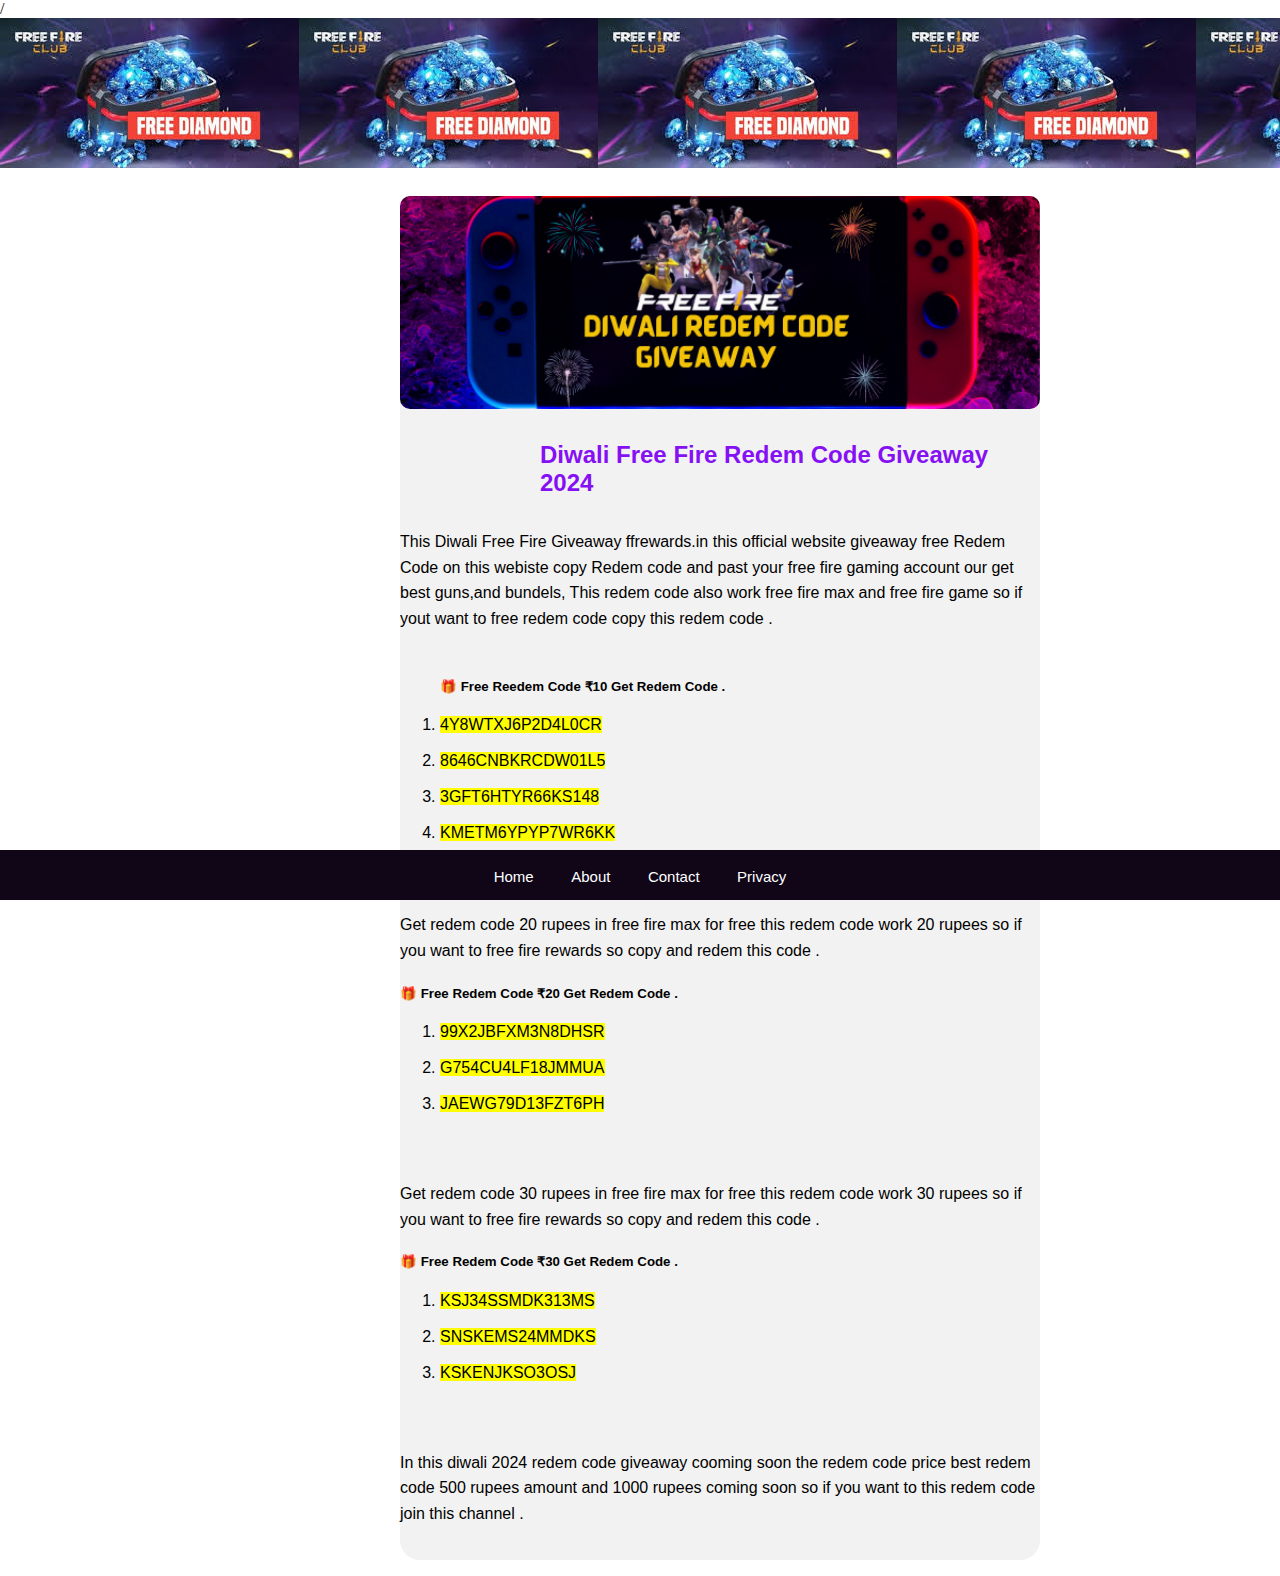
==== index.html @ b4c2a791 "Update index.html" ====
/<!DOCTYPE html>
<html lang="en">
<head>
<title>Fre Fire Rewards </title>
  <script async src="https://pagead2.googlesyndication.com/pagead/js/adsbygoogle.js?client=ca-pub-3185937994836092"
     crossorigin="anonymous"></script>

  
  <meta name="google-adsense-account" content="ca-pub-3185937994836092">
<meta charset="utf-8">
<meta name="viewport" content="width=device-width, initial-scale=1">
<!-- Google tag (gtag.js) -->
<script async src="https://www.googletagmanager.com/gtag/js?id=G-X1KKE1XVWQ"></script>
<script>
  window.dataLayer = window.dataLayer || [];
  function gtag(){dataLayer.push(arguments);}
  gtag('js', new Date());

  gtag('config', 'G-X1KKE1XVWQ');
</script>

<style>
  *{
    box-sizing: border-box;
  }
  
  body {
    margin: 0;
  }
  
  /* Style the header*/
  .header { 
        font-family:Arial, Helvetica, sans-serif;
      background-color: black;
    padding: 20px;
    height: 150px;
    text-align: center;
    background-image: url(daimond.jpeg);
    position:fixed;
    width: 100%;
  
  }
  
  /* Style the top navigation bar */
  .topnav {
    overflow: hidden;
    background-color: #333;
  
  }
  
  /* Style the topnav links */
  .topnav a {
    float: left;
    display: block;
    color: yellow;
    font-family: Arial, Helvetica, sans-serif;
    text-align: center;
    padding: 14px 16px;
    text-decoration: none;
    margin-left: 88px;
  }
  
  /* Create three equal columns that floats next to each other */
  .column {
    float: left;
    width: 33.33%;
    padding: 25px;
  }
.column h2{
  
  font-family: Arial, Helvetica, sans-serif;

}
  .column li{

    font-family: Arial, Helvetica, sans-serif;
  }
  
  /* Clear floats after the columns */
  .row::after {
    content: "";
    display: table;
    clear: both;
  
  }
  
  
  

  /*CARD SECTION */

  .card1{
       border-radius: 20px;
       width: 350px;
       height: auto;
       margin-top: 150px;
       margin-left: 250px;
       background-color: #f3f2f2;
        
font-family: Arial, Helvetica, sans-serif;
      

  }

  .card1 p{
    line-height: 1.6;
  }
  
  .card1 h4{
      
    margin-left: 50px;

       color: rgb(133, 16, 243);
     

  }

  .img1{
border-radius: 10px;


  }
  
  /*footer section */
  
  .footer {
  
      padding: 30px;
      width: 100%;
      position: fixed;
              padding: 5px;
              bottom: 0;
              width: 100%;
              height: 50px;
              font-size: 30px;
  
      background-color: rgb(16, 6, 24);
  }
  .footer{

    word-spacing: 30px;
    text-align: center;

  }
  .footer a{
    
    font-size: 15px;
    text-decoration: none;
    color: white;
    font-family: Arial, Helvetica, sans-serif;
  }
  
  /* Responsive layout - makes the three columns stack on top of each other instead of next to each other */
  @media screen and (max-width:600px) {
    .column {
      width: 100%;
     


    }

    
      
    .card1{

      width: 90%;
      margin-left: 20px;
    }
    .card1 h4{
   font-size: 15px;
      margin-left: 30px;
      font-family:system-ui, -apple-system, BlinkMacSystemFont, 'Segoe UI', Roboto, Oxygen, Ubuntu, Cantarell, 'Open Sans', 'Helvetica Neue', sans-serif;
    }
.img1{
  width: 100%;
  margin-top: -10px;

}
  }
  @media screen and (min-width:600px) {


    .card1{

width: 50%;
margin-left: 400px;
}

.card1 h4{

  font-size: 25px;
         margin-left: 140px;
         font-size: 150%;
         top: -10px;
    }
    .img1{
  width: 100%;


}

  }
</style>
</head>
<body>

<div class="header">
  

</div>

<div class="topnav">
<a>

<a>

</div>

      <div class=" card1">
              
    

        <img src="Free Fire Remde Code Giveaway.png" alt="ERR" class="img1">

        <h4 style="font-family: Arial, Helvetica, sans-serif;">
          Diwali Free Fire Redem Code Giveaway 2024
        </h4>
      <p>
        This Diwali Free Fire Giveaway ffrewards.in this official website  giveaway free Redem Code 
        on this webiste copy Redem code  and past your free fire gaming account our 
        get best guns,and bundels, This redem code also work free fire max and free fire game
        so if yout want to free redem code copy this redem code .  <br><br>

          <div class="ol">
            
        <ol>

          <h5>🎁 Free Reedem Code ₹10 Get Redem Code .</h5>
          <li>
            <mark>4Y8WTXJ6P2D4L0CR </mark>
          </li><br>
          <li>  <mark>8646CNBKRCDW01L5</mark></li><br>
          <li>  <mark>3GFT6HTYR66KS148</mark></li><br>
          <li><mark>KMETM6YPYP7WR6KK</mark></li><br>
          <li><mark>KSJ34SKMDK3O3MS</mark></li><br>
          
        </ol>
        
          </div>
           
         <p>Get redem code 20 rupees in free fire max for free 
          this redem code work 20 rupees so if you want to free fire 
          rewards so copy and redem this code .


              <h5>🎁 Free  Redem Code ₹20 Get Redem Code .</h5>
              <ol>
          <li>
          <mark>99X2JBFXM3N8DHSR</mark>
          </li><br>
          <li><mark>G754CU4LF18JMMUA	</mark></li><br>

          <li><mark>JAEWG79D13FZT6PH</mark></li><br>
        </ol><br>
        
       
    
        <p>Get redem code 30 rupees in free fire max for free 
          this redem code work 30 rupees so if you want to free fire 
          rewards so copy and redem this code .</p>




              <h5>🎁 Free  Redem Code ₹30 Get Redem Code .</h5>

              <ol>
                <li><mark>KSJ34SSMDK313MS</mark></li><br>
                <li><mark>SNSKEMS24MMDKS</mark></li><br>
                <li> <mark>KSKENJKSO3OSJ</mark></li><br>

              </ol><br>


              <p>
                In this diwali 2024 redem code giveaway cooming soon the 
                redem code price best redem code 500 rupees amount and 1000 rupees
                coming soon so if you want to this redem code join this channel .
              </p><br>
              


      </p>
      </div>
  


<div class="footer">
    <footer>

        <a href="index.html">Home</a>
        <a href="about.html">About</a>
        <a href="conta.htm">Contact</a>
        <a href="privacy.html">Privacy </a>
    </footer>
</div>

</body>
</html>
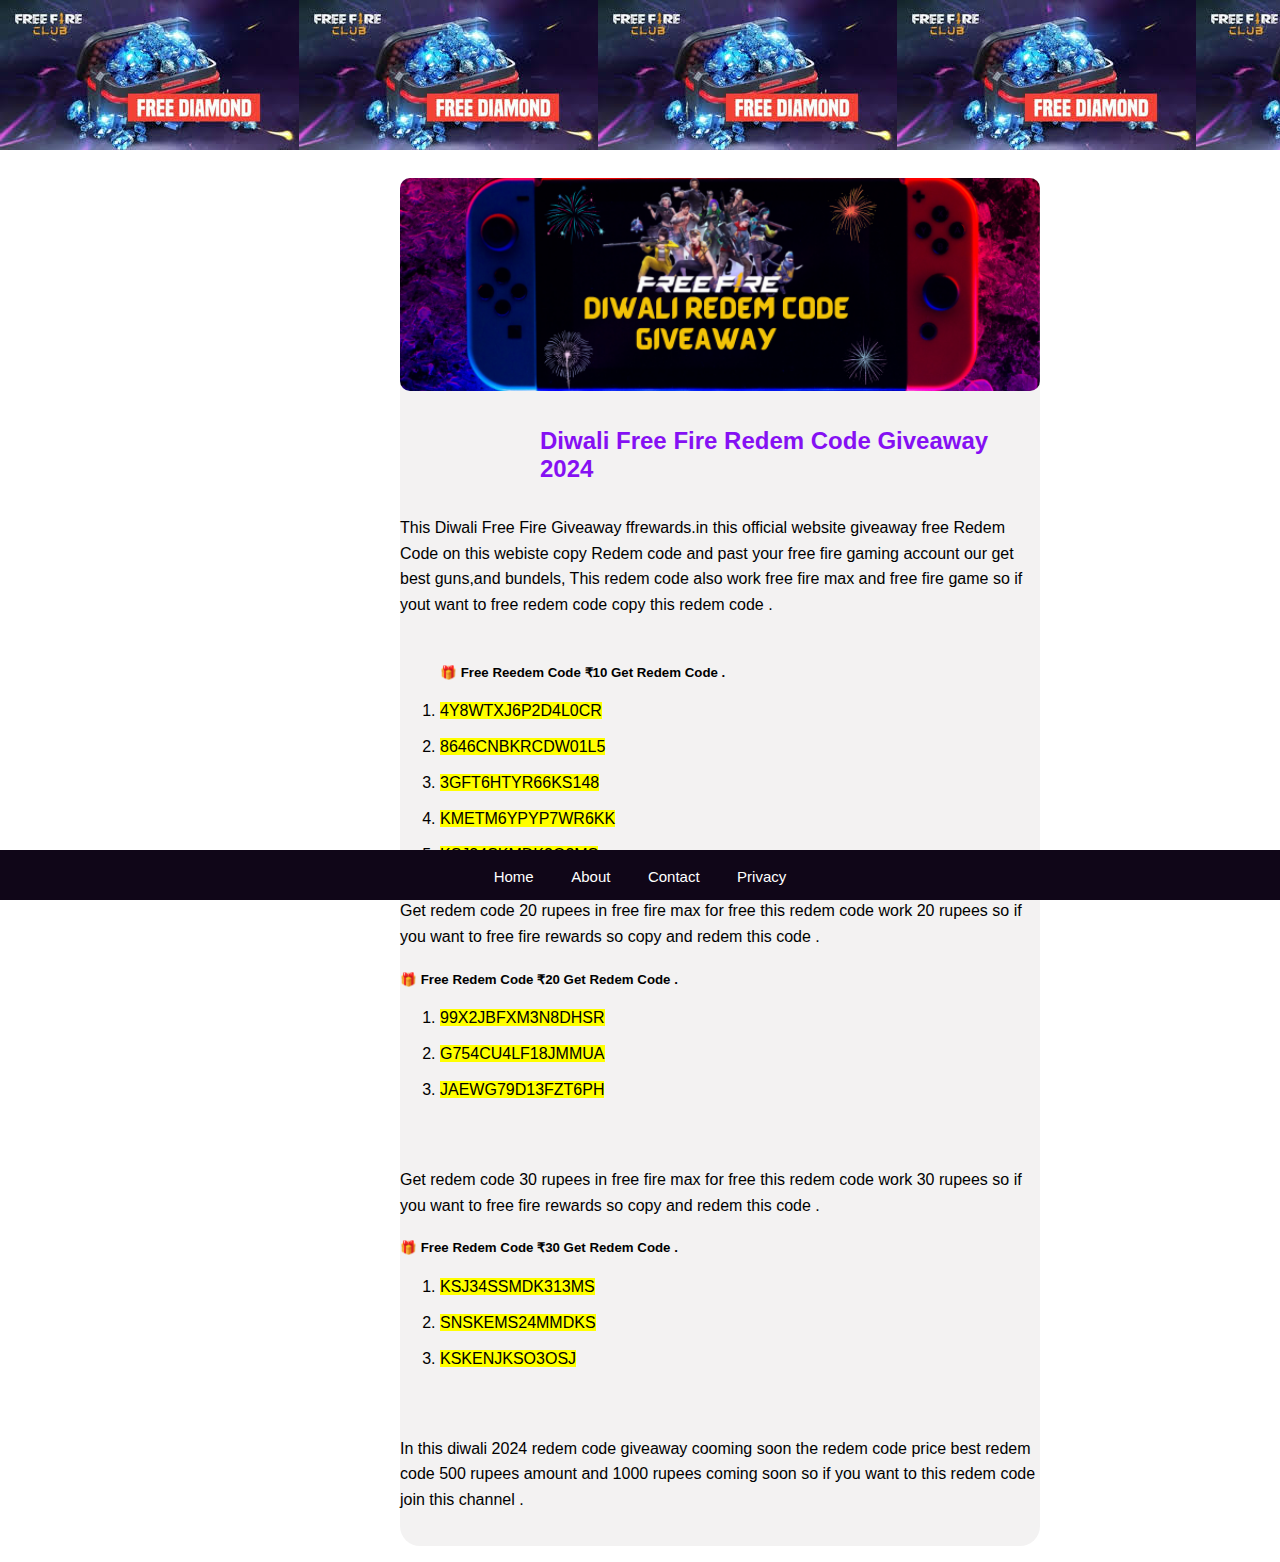
==== commit 10efecb9: "Update index.html" ====
--- a/index.html
+++ b/index.html
@@ -1,4 +1,4 @@
-/<!DOCTYPE html>
+<!DOCTYPE html>
 <html lang="en">
 <head>
 <title>Fre Fire Rewards </title>
@@ -38,6 +38,7 @@
     background-image: url(daimond.jpeg);
     position:fixed;
     width: 100%;
+        margin: 0;
   
   }
   
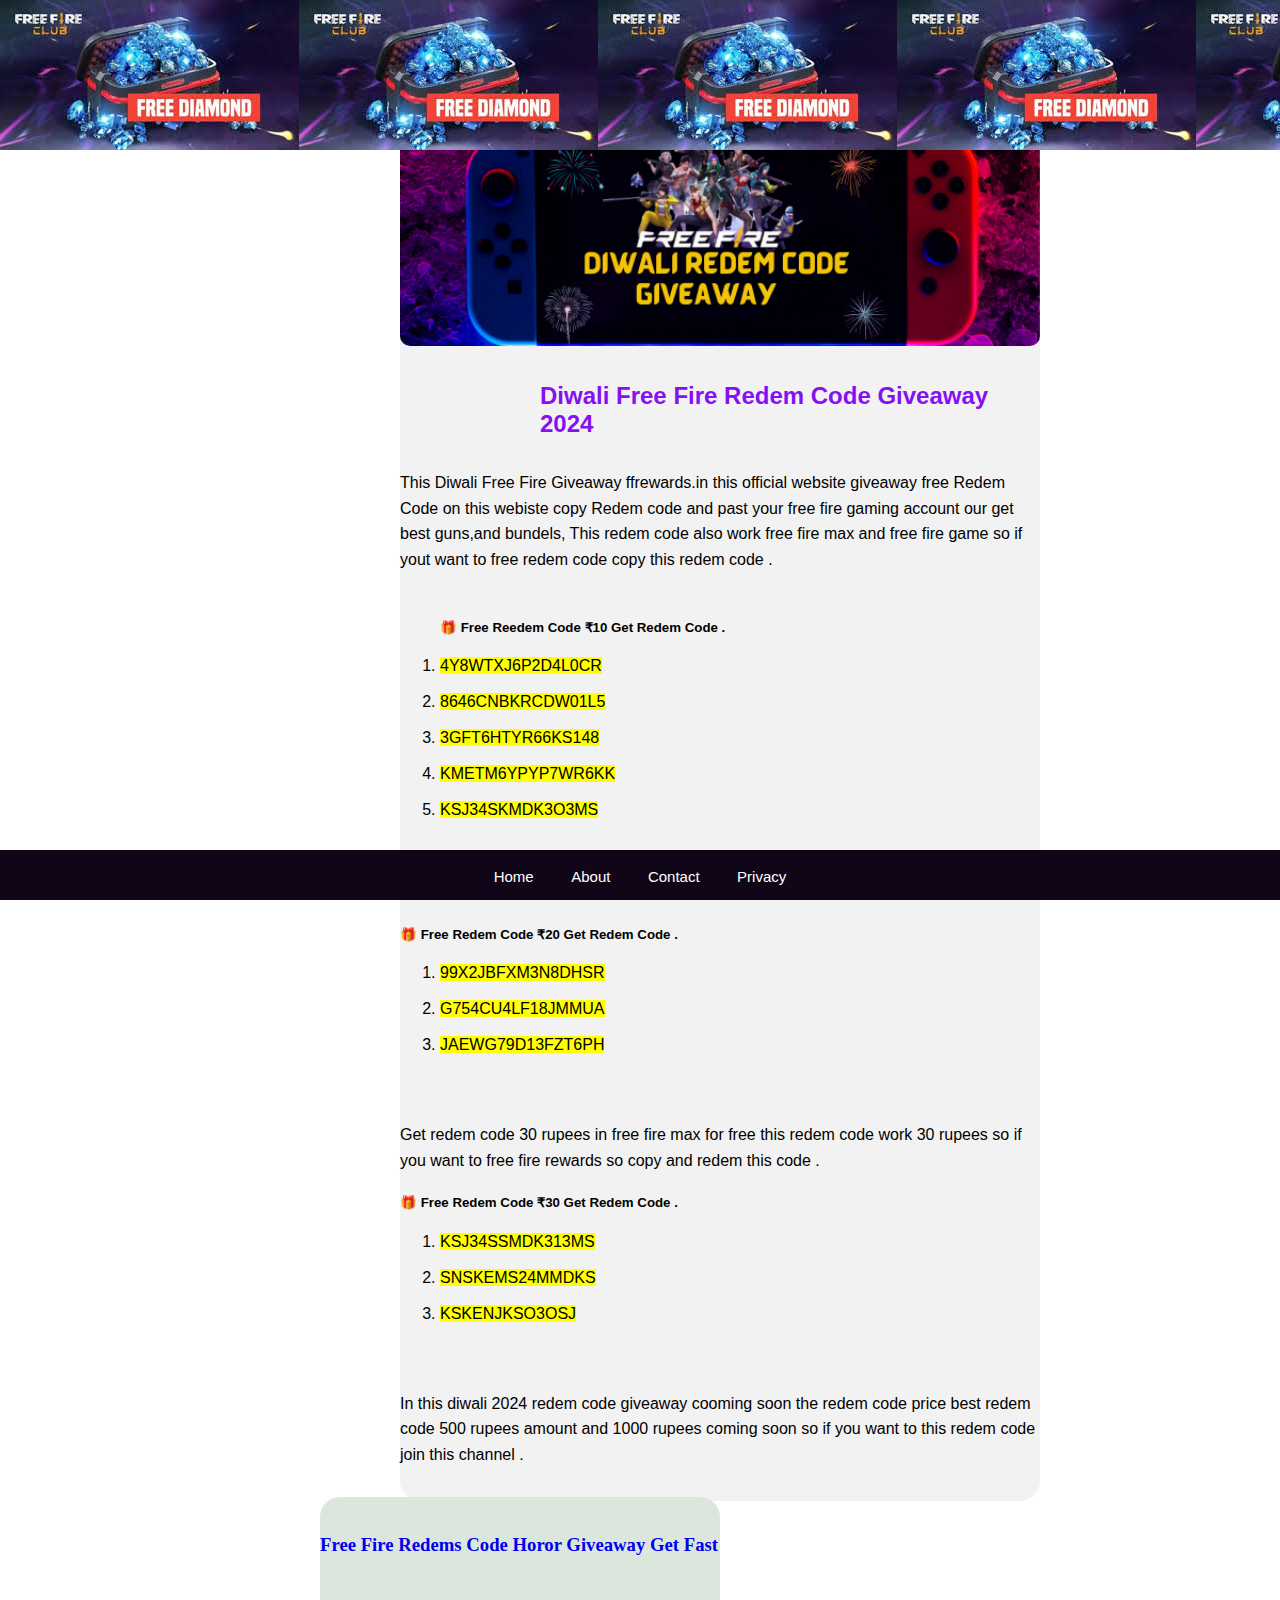
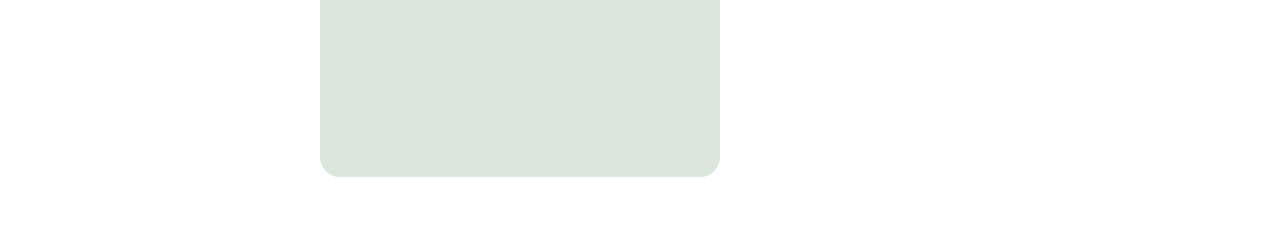
==== commit c04e731c: "Update index.html" ====
--- a/index.html
+++ b/index.html
@@ -5,6 +5,39 @@
   <script async src="https://pagead2.googlesyndication.com/pagead/js/adsbygoogle.js?client=ca-pub-3185937994836092"
      crossorigin="anonymous"></script>
 
+  <!-- SUBCRIPTION CODE GOOLGLE !-->
+
+
+<script async type="application/javascript"
+        src="https://news.google.com/swg/js/v1/swg-basic.js"></script>
+<script>
+  (self.SWG_BASIC = self.SWG_BASIC || []).push( basicSubscriptions => {
+    basicSubscriptions.init({
+      type: "NewsArticle",
+      isPartOfType: ["Product"],
+      isPartOfProductId: "CAowr4i0DA:openaccess",
+      clientOptions: { theme: "light", lang: "en-GB" },
+    });
+  });
+</script>
+
+  <!--GOOGLE SUBCRIPTION--!>
+<!-- Google news contente open !-->
+
+<script async type="application/javascript"
+        src="https://news.google.com/swg/js/v1/swg-basic.js"></script>
+<script>
+  (self.SWG_BASIC = self.SWG_BASIC || []).push( basicSubscriptions => {
+    basicSubscriptions.init({
+      type: "NewsArticle",
+      isPartOfType: ["Product"],
+      isPartOfProductId: "CAowr4i0DA:openaccess",
+      clientOptions: { theme: "light", lang: "en-GB" },
+    });
+  });
+</script>
+
+  <!-- Google news conten Close!-->
   
   <meta name="google-adsense-account" content="ca-pub-3185937994836092">
 <meta charset="utf-8">
@@ -41,6 +74,11 @@
         margin: 0;
   
   }
+
+   iframe{
+
+    margin-top: 90px;
+  }
   
   /* Style the top navigation bar */
   .topnav {
@@ -150,7 +188,36 @@
     color: white;
     font-family: Arial, Helvetica, sans-serif;
   }
-  
+
+
+  
+  /* Content back */
+
+  .img2{
+
+    width: 400px;
+    height:280px;
+    background-color: #dbe6dd;
+    margin-left: 25px;
+    margin-top: -20px;
+     border-radius: 20px;
+
+    
+
+  }
+.img2 img{
+  
+
+  width: 100%;
+border-radius: 10px;
+
+}
+
+
+a{
+
+  text-decoration: none;
+}
   /* Responsive layout - makes the three columns stack on top of each other instead of next to each other */
   @media screen and (max-width:600px) {
     .column {
@@ -160,12 +227,31 @@
 
     }
 
-    
+    .header{
+
+  width: 100%;
+  height: 108px;
+}
+
+.topnav a{
+
+
+}
+
+ iframe{
+ 
+  width: 150px;
+visibility: hidden;
+
+
+
+ }
       
     .card1{
 
+    margin-top: 25px;
       width: 90%;
-      margin-left: 20px;
+      margin-left: 25px;
     }
     .card1 h4{
    font-size: 15px;
@@ -182,9 +268,9 @@
 
 
     .card1{
-
 width: 50%;
 margin-left: 400px;
+margin-top: 105px;
 }
 
 .card1 h4{
@@ -199,7 +285,10 @@
 
 
 }
-
+.img2{
+
+  margin-left: 25%;
+}
   }
 </style>
 </head>
@@ -293,7 +382,23 @@
 
       </p>
       </div>
-  
+
+
+    <div class="Content-back">
+        
+        <a href="index.card2.html">
+          
+        <div class="img2">
+       
+          <img src="Free Fire img 2.png" alt="">
+           
+
+          <h3>Free Fire Redems Code Horor Giveaway Get Fast</h3>
+
+        </div>
+        </a>
+      </div><br><br><br><br>
+
 
 
 <div class="footer">
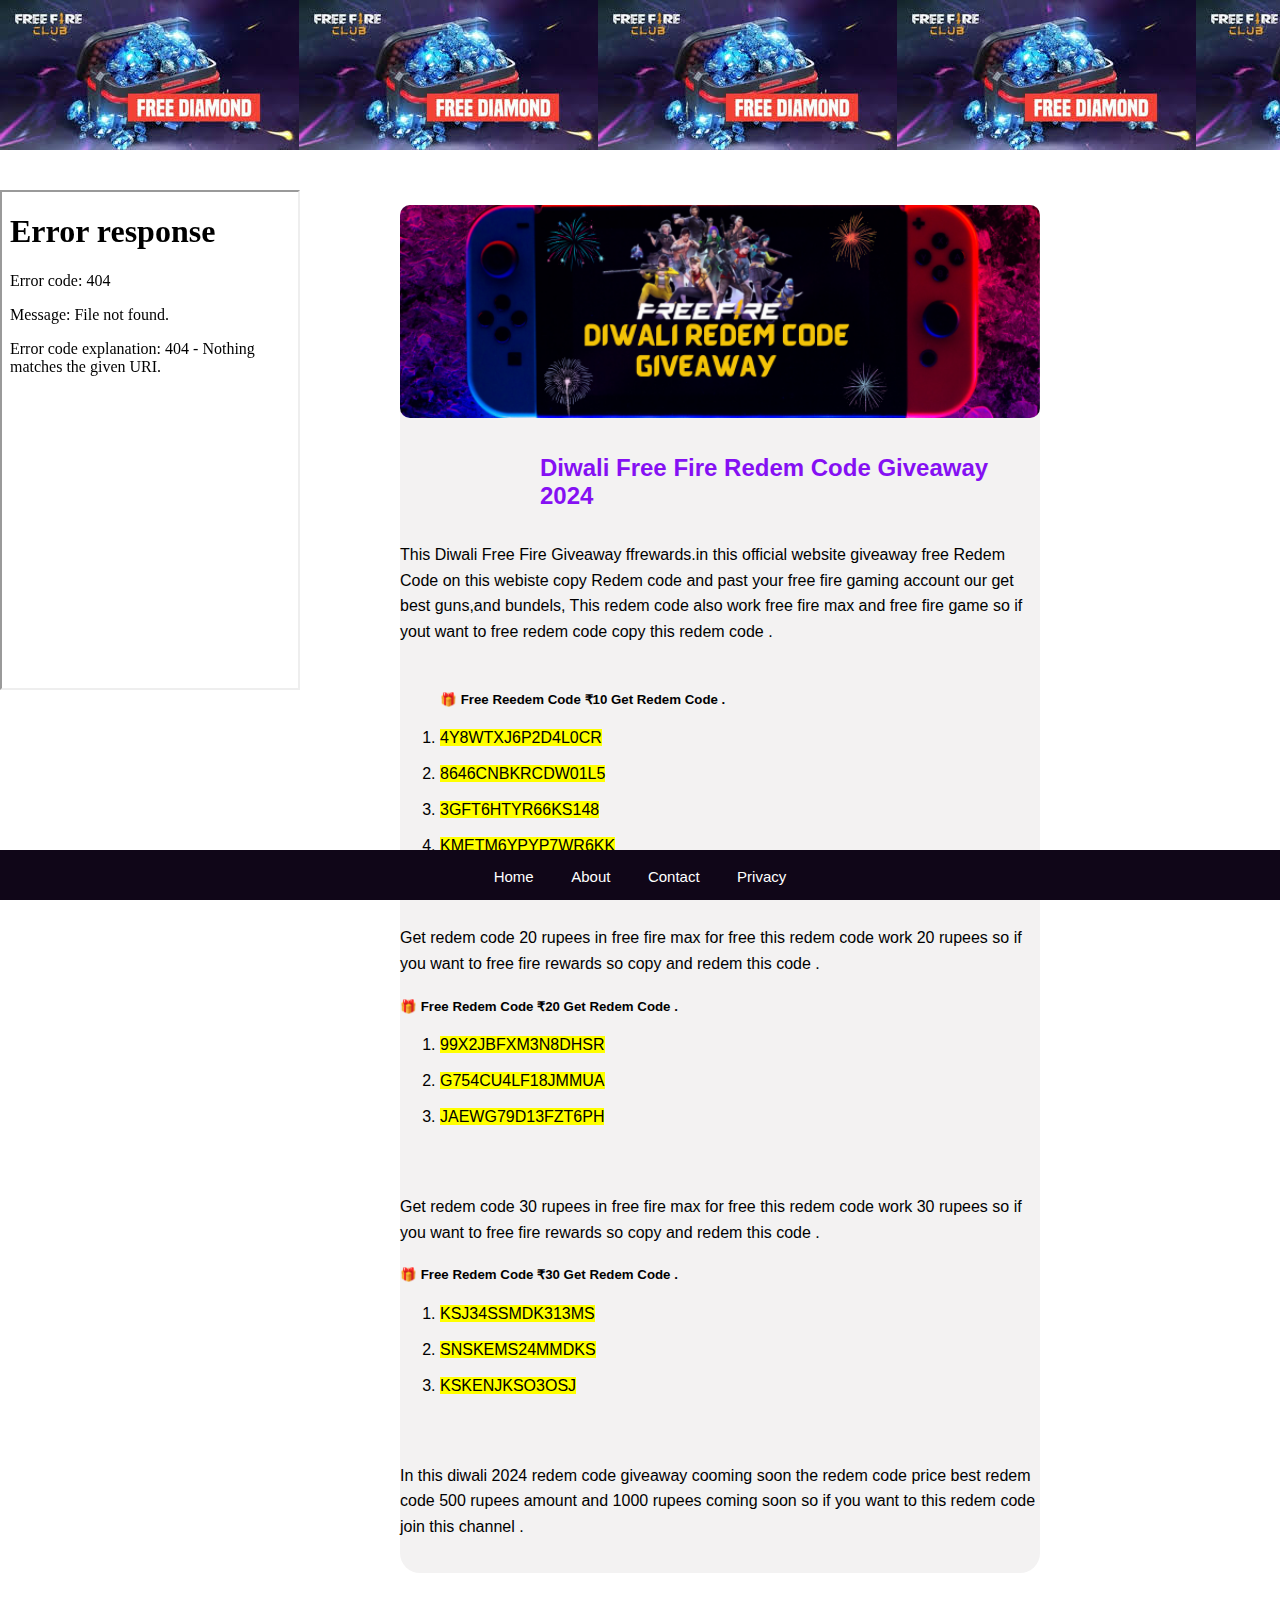
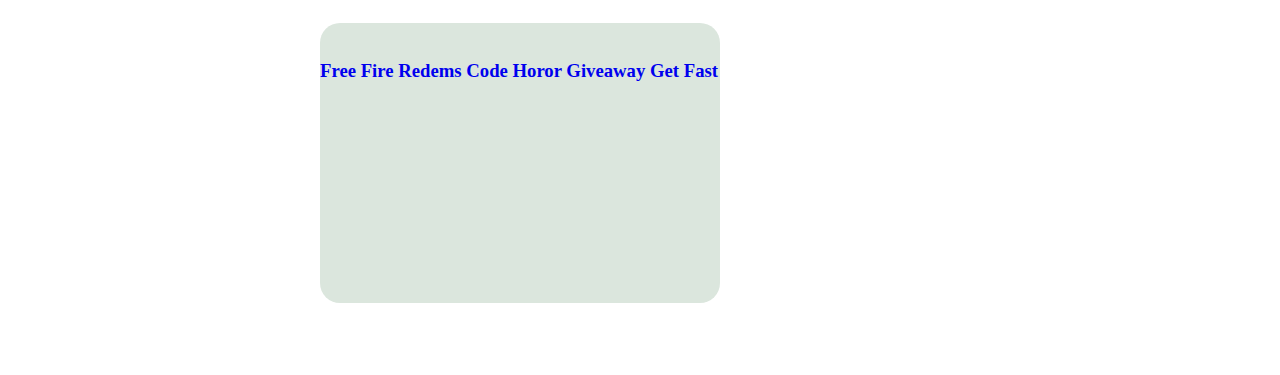
==== commit 1e503968: "Update index.html" ====
--- a/index.html
+++ b/index.html
@@ -53,17 +53,21 @@
 </script>
 
 <style>
-  *{
+ 
+
+ *{
     box-sizing: border-box;
   }
   
   body {
     margin: 0;
+
+
   }
   
   /* Style the header*/
   .header { 
-        font-family:Arial, Helvetica, sans-serif;
+      font-family:Arial, Helvetica, sans-serif;
       background-color: black;
     padding: 20px;
     height: 150px;
@@ -71,20 +75,28 @@
     background-image: url(daimond.jpeg);
     position:fixed;
     width: 100%;
-        margin: 0;
-  
-  }
-
-   iframe{
+
+  
+  
+  }
+.side_bar{
+
+  width: 30px;
+  margin-left: 20px;
+  margin-top: 5px;
+  position: fixed;
+}
+  iframe{
 
     margin-top: 90px;
   }
   
   /* Style the top navigation bar */
-  .topnav {
-    overflow: hidden;
+  .topnav{
     background-color: #333;
-  
+    padding: 50px;
+    visibility: hidden;
+    
   }
   
   /* Style the topnav links */
@@ -123,8 +135,6 @@
   
   }
   
-  
-  
 
   /*CARD SECTION */
 
@@ -132,11 +142,10 @@
        border-radius: 20px;
        width: 350px;
        height: auto;
-       margin-top: 150px;
        margin-left: 250px;
        background-color: #f3f2f2;
-        
-font-family: Arial, Helvetica, sans-serif;
+       margin-top: 250px;
+       font-family: Arial, Helvetica, sans-serif;
       
 
   }
@@ -189,8 +198,6 @@
     font-family: Arial, Helvetica, sans-serif;
   }
 
-
-  
   /* Content back */
 
   .img2{
@@ -218,16 +225,16 @@
 
   text-decoration: none;
 }
+
+
   /* Responsive layout - makes the three columns stack on top of each other instead of next to each other */
   @media screen and (max-width:600px) {
     .column {
       width: 100%;
      
 
-
     }
-
-    .header{
+.header{
 
   width: 100%;
   height: 108px;
@@ -246,10 +253,10 @@
 
 
  }
-      
+
+    /*Update Content 1 mobile */      
     .card1{
-
-    margin-top: 25px;
+margin-top: 25px;
       width: 90%;
       margin-left: 25px;
     }
@@ -263,11 +270,17 @@
   margin-top: -10px;
 
 }
+
+
+
+
+
   }
   @media screen and (min-width:600px) {
 
 
     .card1{
+
 width: 50%;
 margin-left: 400px;
 margin-top: 105px;
@@ -285,6 +298,7 @@
 
 
 }
+
 .img2{
 
   margin-left: 25%;
@@ -300,12 +314,22 @@
 </div>
 
 <div class="topnav">
-<a>
-
-<a>
-
+
+   
 </div>
 
+<iframe src="index2.html" height="500" width="300" title="Iframe Example" style="position: fixed;" class="font"></iframe>
+
+
+
+<div>
+
+</div>
+ </div>
+
+<nav class="navbar-Content">
+
+</nav>
       <div class=" card1">
               
     
@@ -380,11 +404,16 @@
               
 
 
+             
+        
       </p>
-      </div>
-
-
-    <div class="Content-back">
+     
+
+
+      </div><br><br><br>
+
+
+      <div class="Content-back">
         
         <a href="index.card2.html">
           
@@ -400,6 +429,9 @@
       </div><br><br><br><br>
 
 
+      
+
+
 
 <div class="footer">
     <footer>
@@ -411,6 +443,7 @@
     </footer>
 </div>
 
+
 </body>
 </html>
 
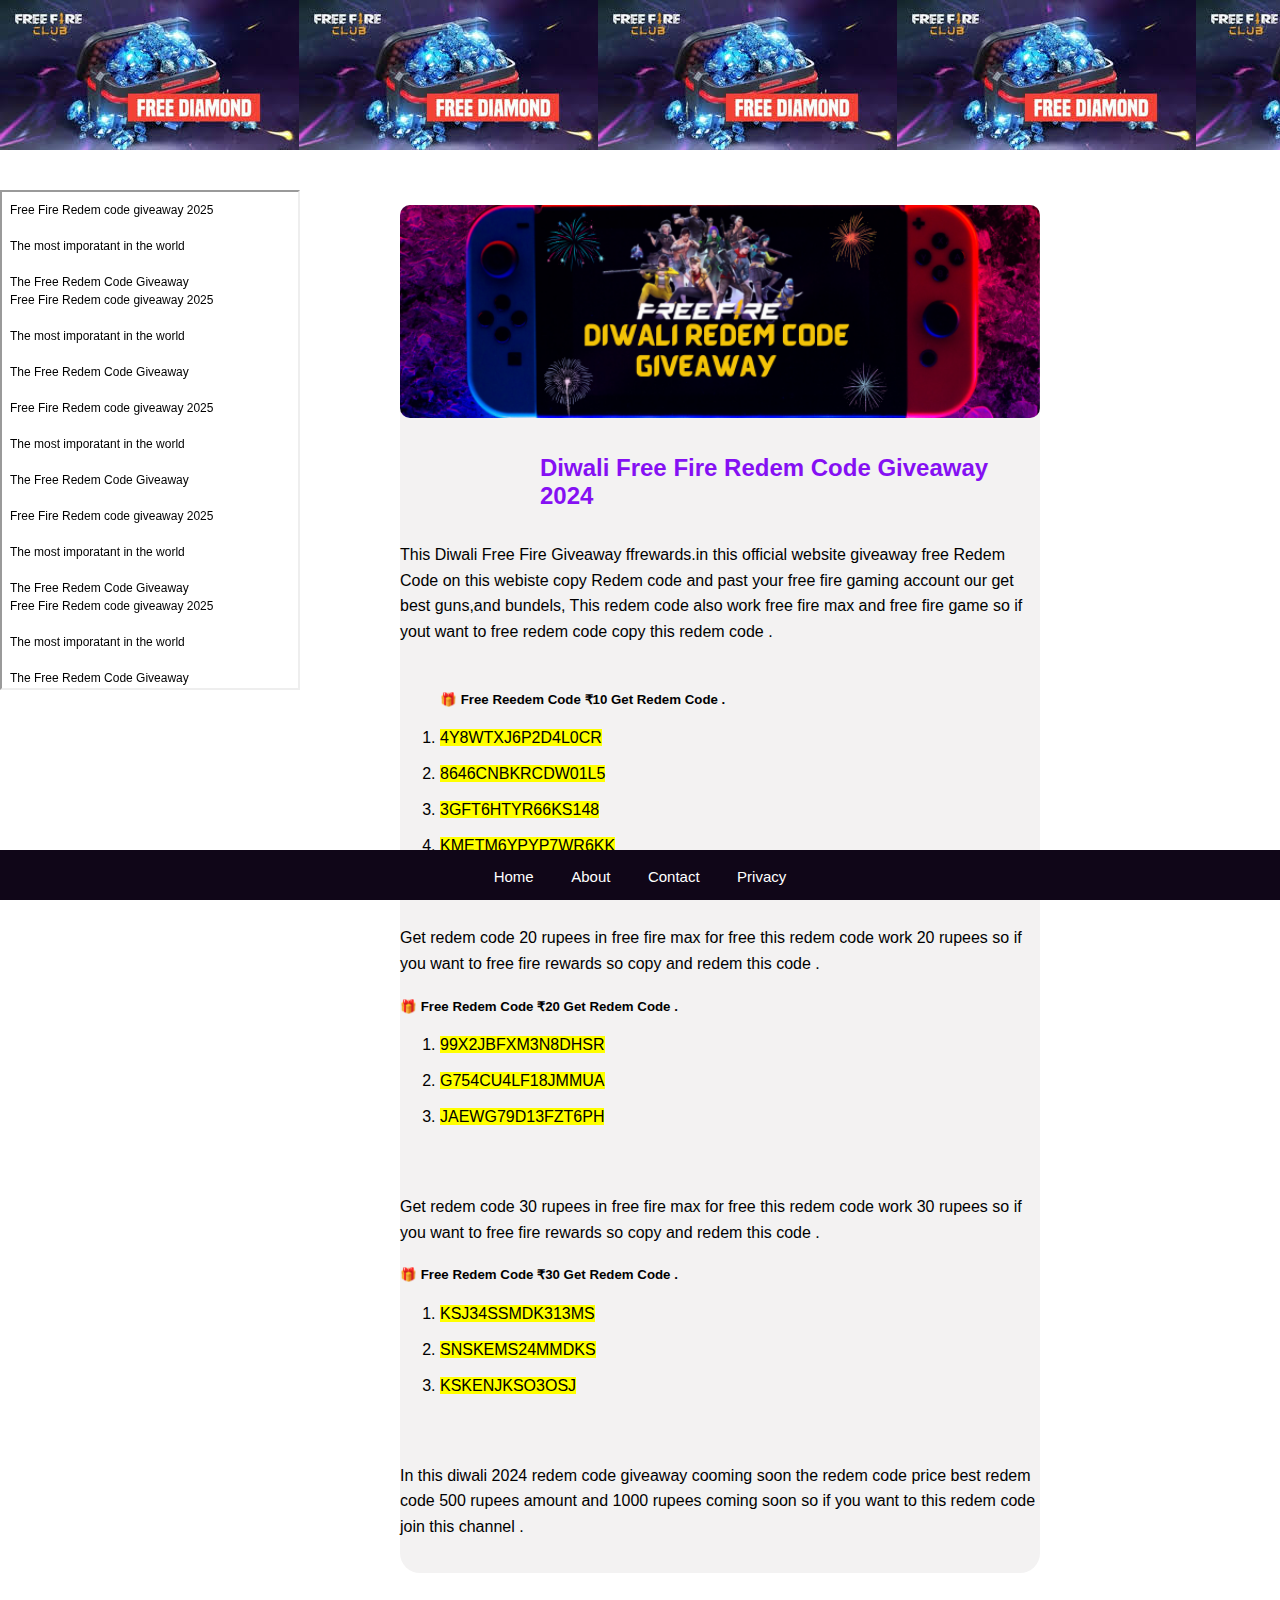
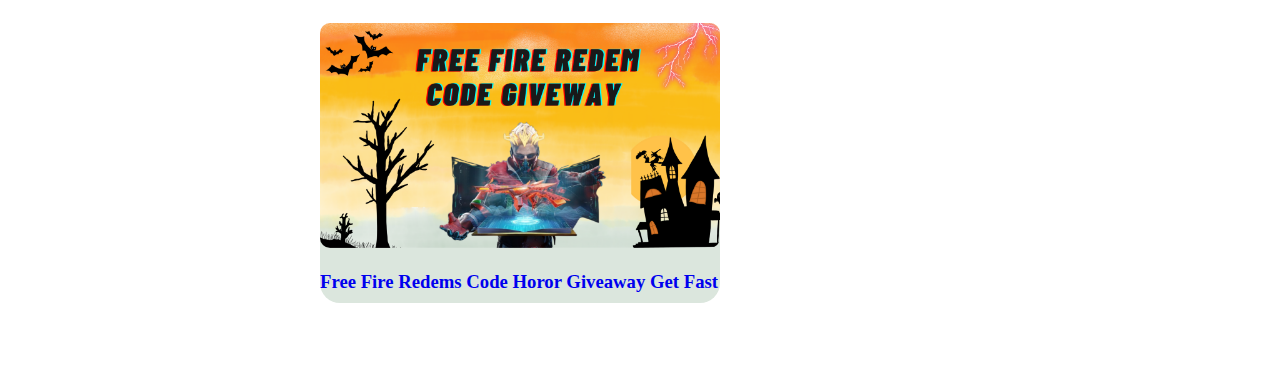
==== commit 0163fabd: "Update index.html" ====
--- a/index.html
+++ b/index.html
@@ -415,7 +415,7 @@
 
       <div class="Content-back">
         
-        <a href="index.card2.html">
+        <a href="indexcard2.html">
           
         <div class="img2">
        
